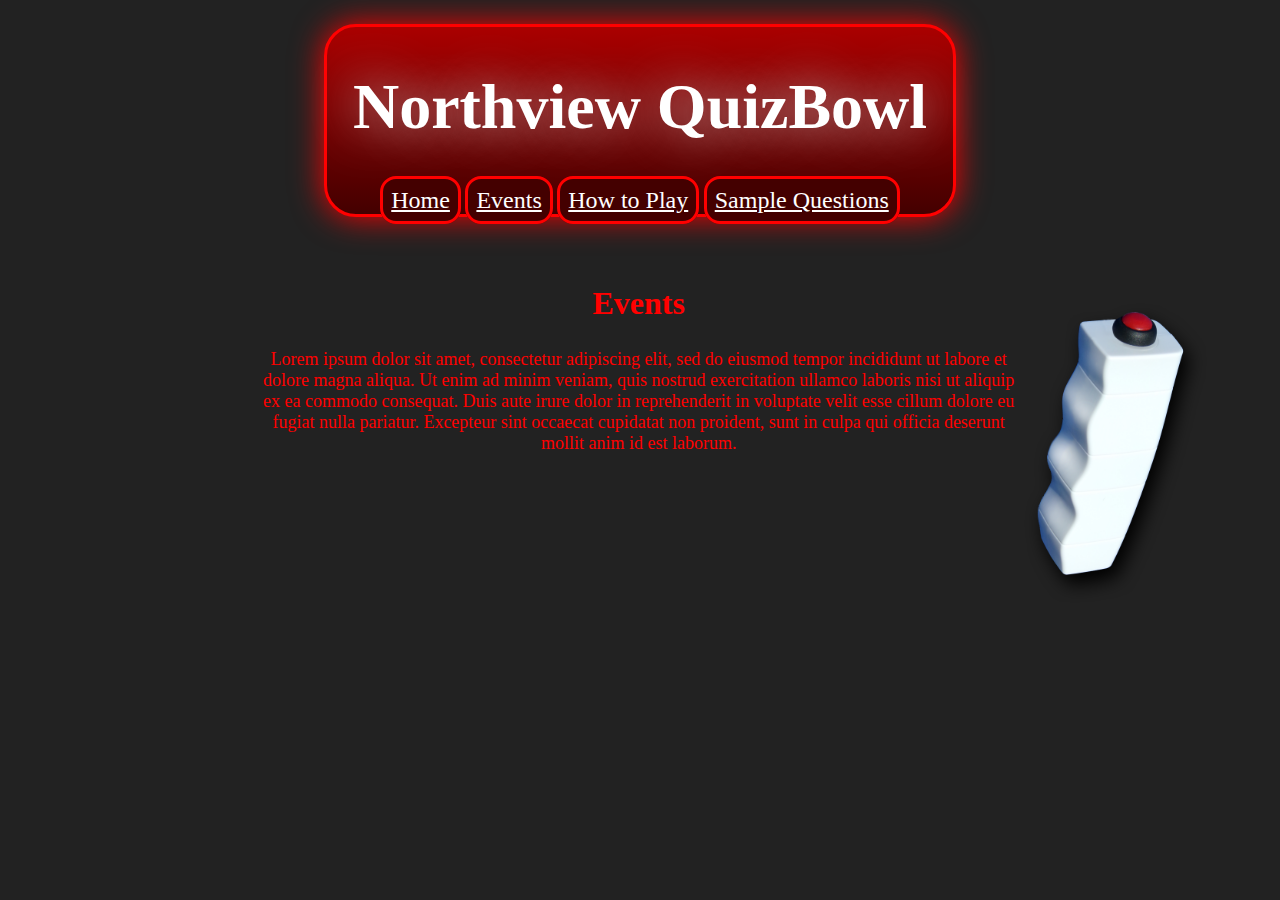
==== events.html @ 2cb1bcec "Add files via upload" ====
<!DOCTYPE html>
<html>
    <head>
        <title>Community Website Service Project</title>
        <link rel="stylesheet" href="style.css">
    </head>
    <body>
        <header>
            <h1>Northview QuizBowl</h1>
            <nav>
                <a href="index.html">Home</a>
                <a href="events.html">Events</a>
                <a href="play.html">How to Play</a>
                <a href="questions.html">Sample Questions</a>
            </nav>
        </header>
        <br><br>
        <main>
            <article>
                <img src="buzzer.png" class="right" id="buzzer" alt="Image of a handheld buzzer">
                <h2>Events</h2>
                <p>Lorem ipsum dolor sit amet, consectetur adipiscing elit, sed do eiusmod tempor incididunt ut labore et dolore magna aliqua. Ut enim ad minim veniam, quis nostrud exercitation ullamco laboris nisi ut aliquip ex ea commodo consequat. Duis aute irure dolor in reprehenderit in voluptate velit esse cillum dolore eu fugiat nulla pariatur. Excepteur sint occaecat cupidatat non proident, sunt in culpa qui officia deserunt mollit anim id est laborum.</p>
            </article>
        </main>
        <footer>

        </footer>
    </body>    
</html>
---- style.css ----
* {
    text-align: center;
    background-color: #222;
    color: #f00;
    font-size: 18px;
}

header {
    margin-top: 24px;
    margin-left: 25%;
    margin-right: 25%;
    border: solid #f00;
    box-shadow: 0px 0px 32px #f00;
    border-radius: 32px;
    background-image: linear-gradient(to bottom, #a00, #400);
}

nav {
    margin-left: 5%;
    margin-right: 5%;
}

nav a {
    font-size: 24px;
    border: solid #f00;
    border-radius: 16px;
    padding: 8px;
}

nav, nav a, h1 {
    color: #fff;
    background-color: rgba(0, 0, 0, 0.0);
}

nav a {
    background-color: #400;
}

nav a:hover{
    background-color: #800;
}

img#buzzer {
    height: 320px;
}

img#buzzer:hover {
    transform: rotateZ(180deg);
}

img.left {
    margin-left: -25%;
    float: left;
}

img.right {
    margin-right: -25%;
    float: right;
}

article {
    margin-left: 20%;
    margin-right: 20%;
}

h1 {
    font-size: 64px;
    text-shadow: 0px 0px 48px #ccc;
}

h2 {
    font-size: 32px;
}
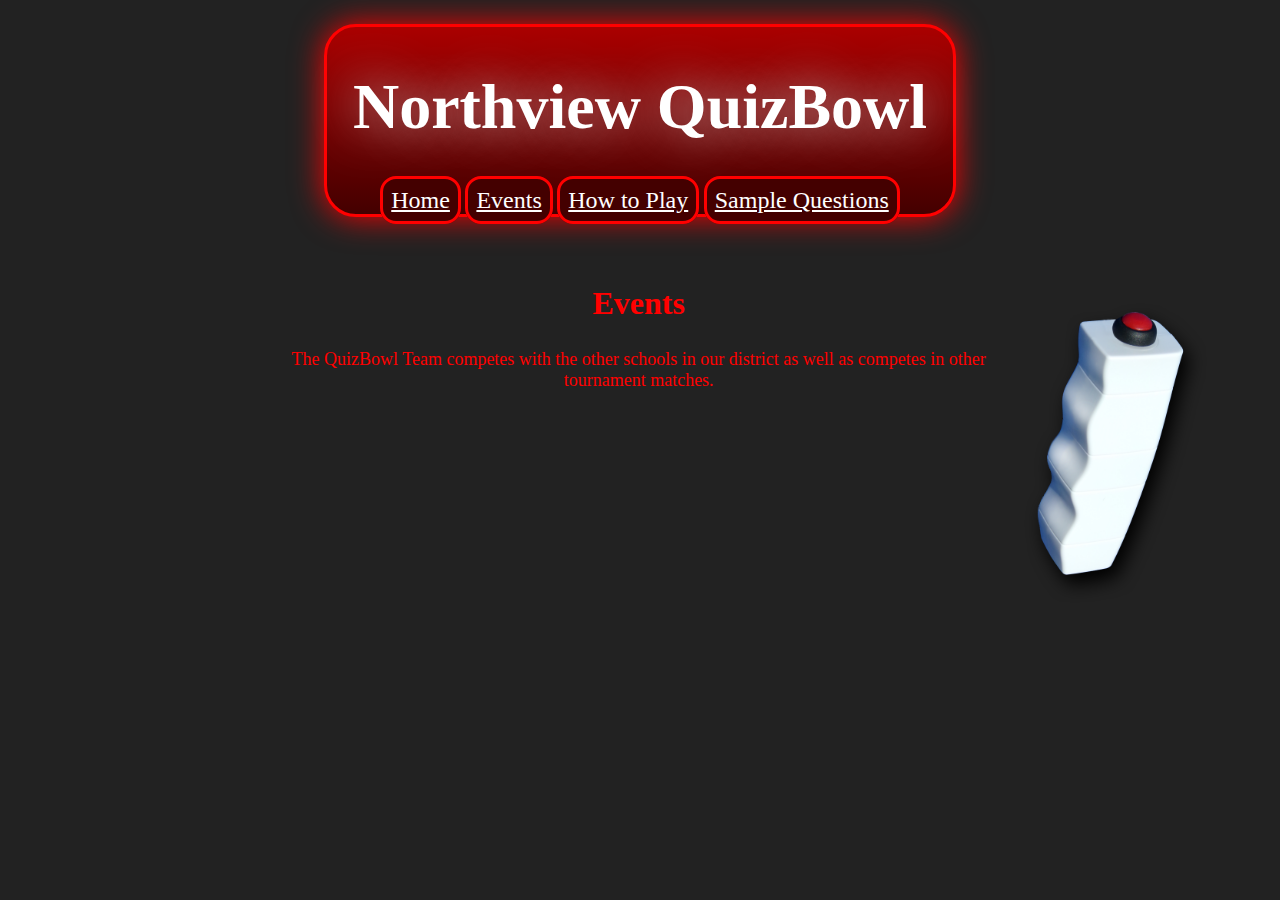
==== commit 57e84843: "Add files via upload" ====
--- a/events.html
+++ b/events.html
@@ -19,7 +19,7 @@
             <article>
                 <img src="buzzer.png" class="right" id="buzzer" alt="Image of a handheld buzzer">
                 <h2>Events</h2>
-                <p>Lorem ipsum dolor sit amet, consectetur adipiscing elit, sed do eiusmod tempor incididunt ut labore et dolore magna aliqua. Ut enim ad minim veniam, quis nostrud exercitation ullamco laboris nisi ut aliquip ex ea commodo consequat. Duis aute irure dolor in reprehenderit in voluptate velit esse cillum dolore eu fugiat nulla pariatur. Excepteur sint occaecat cupidatat non proident, sunt in culpa qui officia deserunt mollit anim id est laborum.</p>
+                <p>The QuizBowl Team competes with the other schools in our district as well as competes in other tournament matches.</p>
             </article>
         </main>
         <footer>
--- a/style.css
+++ b/style.css
@@ -40,12 +40,14 @@
     background-color: #800;
 }
 
-img#buzzer {
-    height: 320px;
+img#NAQT {
+    max-width: 300px;
+    margin-top: -225px;
+    margin-left: -275px;
 }
 
-img#buzzer:hover {
-    transform: rotateZ(180deg);
+img#buzzer {
+    max-height: 320px;
 }
 
 img.left {
@@ -70,4 +72,8 @@
 
 h2 {
     font-size: 32px;
+}
+
+ul {
+    text-align: justify;
 }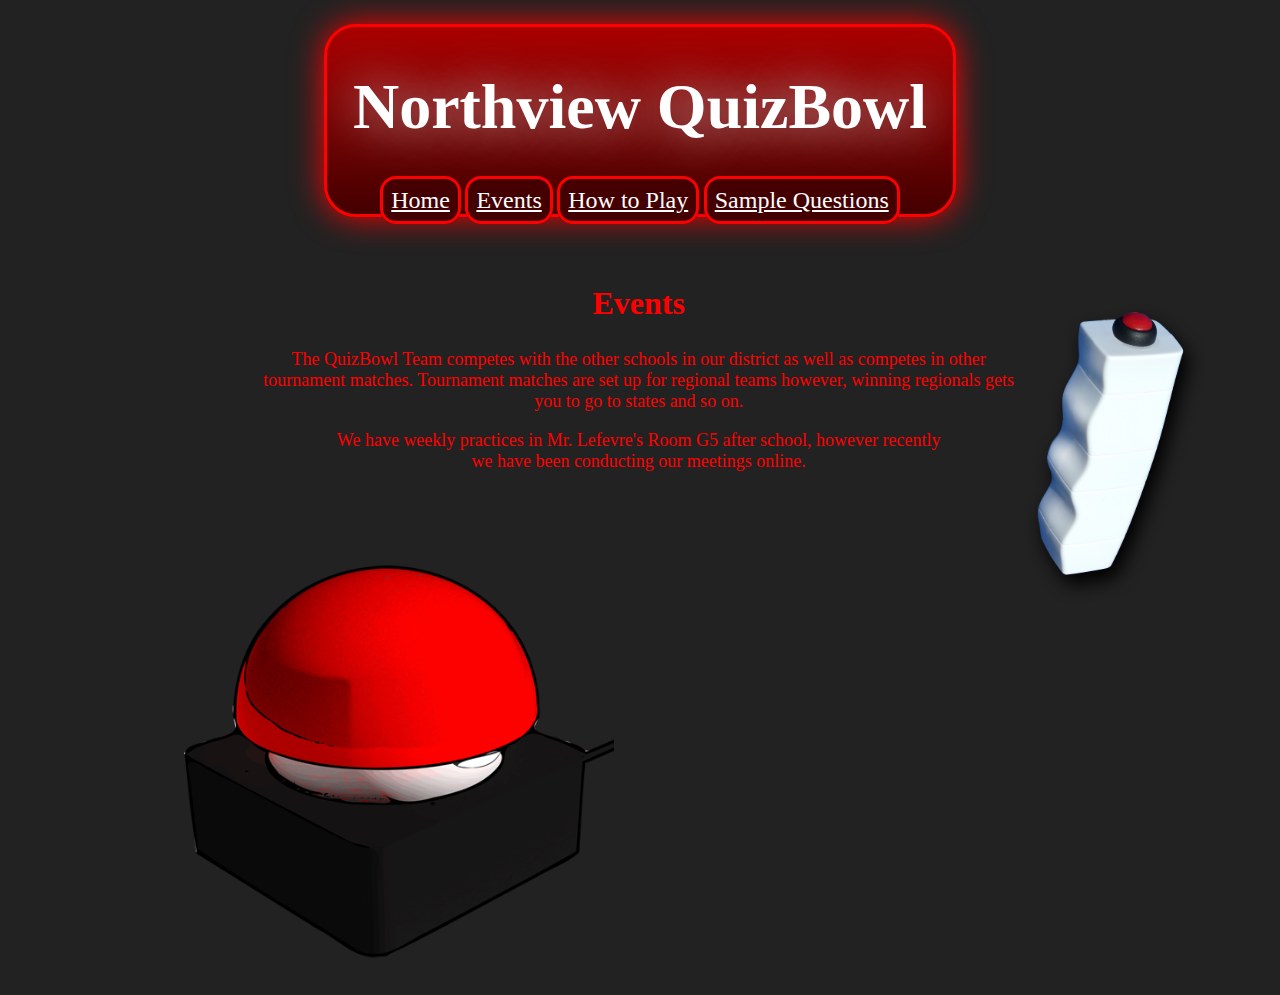
==== commit 306fb776: "Add files via upload" ====
--- a/events.html
+++ b/events.html
@@ -19,7 +19,11 @@
             <article>
                 <img src="buzzer.png" class="right" id="buzzer" alt="Image of a handheld buzzer">
                 <h2>Events</h2>
-                <p>The QuizBowl Team competes with the other schools in our district as well as competes in other tournament matches.</p>
+                <p>The QuizBowl Team competes with the other schools in our district as well as competes in other tournament matches. Tournament matches are set up for regional teams however, winning regionals gets you to go to states and so on.</p>
+                <p>We have weekly practices in Mr. Lefevre's Room G5 after school, however recently
+                    <br>we have been conducting our meetings online.</p>
+                <br><br>
+                <img src="button.png" id="button" alt="Image of a tabletop buzzer">
             </article>
         </main>
         <footer>
--- a/style.css
+++ b/style.css
@@ -40,10 +40,21 @@
     background-color: #800;
 }
 
-img#NAQT {
+img#NAQT.left {
     max-width: 300px;
     margin-top: -225px;
     margin-left: -275px;
+}
+
+img#NAQT.right {
+    max-width: 300px;
+    margin-top: -225px;
+    margin-right: -275px;
+}
+
+img#button {
+    max-width: 450px;
+    margin-left: -500px;
 }
 
 img#buzzer {
@@ -74,6 +85,25 @@
     font-size: 32px;
 }
 
+iframe {
+    width: 90%;
+    height: 400px;
+    margin-top: 16px;
+    margin-bottom: 32px;
+    border-style: none;
+    border-radius: 16px;
+    box-shadow: 0px 0px 24px #c00;
+}
+
 ul {
-    text-align: justify;
+    flex-flow: column;
+}
+
+ul a {
+    list-style-type: none;
+    font-size: 32px;
+}
+
+ul a:hover {
+    color: #f44;
 }